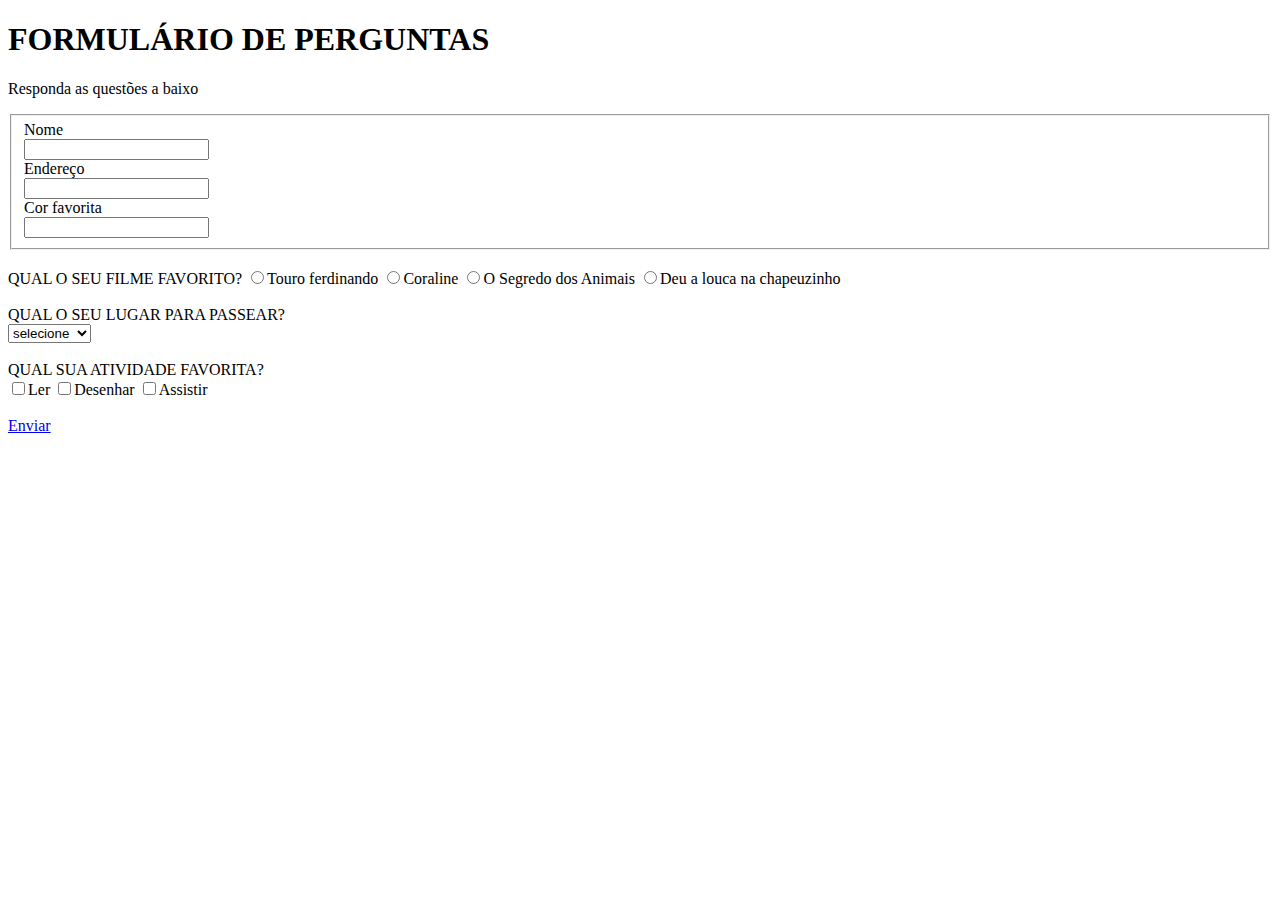
==== index.html @ 587acef4 "a a a a" ====
<!DOCTYPE html>
<html lang="pt-br">
<head>
  <meta charset="UTF-8">
  <meta name="viewport" content="FORMULÁRIO">
  <title>Formulário</title>
  <link rel="stylesheet" href="FORMULÁRIO.css" />

</head>
<body>
<h1>FORMULÁRIO DE PERGUNTAS</h1>
<p>Responda as questões a baixo</p>
<form action="">
<fieldset>
<label>
  Nome
</label>
<br>
<input type="text" name="nome"id="nome">
<br>
<label>Endereço</label>
<br>
<input type="text"name="idade"id="idade">
<br>
<label>Cor favorita</label>
<br>
<input type="text"name="cor favorita"id="cor favorita">
</fieldset>
<br>
<label>QUAL O SEU FILME FAVORITO?</label>
<input type="radio"name="FILME1"id="FILME1">Touro ferdinando
<input type="radio" name="FILME2" id="FILME2">Coraline
<input type="radio"name="FILME3"id="FILME3">O Segredo dos Animais
<input type="radio"name="FILME4"id="FILME4">Deu a louca na chapeuzinho
<br>
<br>
<label>QUAL O SEU LUGAR PARA PASSEAR?</label>
<br>
<select name="LUGAR" id="LUGAR">
<option selected disabled value="selecione">selecione</option>
<option value="CINEMA">Cinema</option>
<option value="SORVETERIA">Sorveteria</option>
<option value="LIVRARIA">Livraria</option>
</select>
<br>
<br>
<label>QUAL SUA ATIVIDADE FAVORITA?</label>
<br>
<input type="checkbox"name="LER"id="LER">Ler
<input type="checkbox"name="DESENHAR"id="DESENHAR">Desenhar
<input type="checkbox"name="ASSISTIR"id="ASSISTIR">Assistir
<br>
<br>
<a href="https://classroom.google.com/u/0/c/NjI4MjUwNzg1NTA5">Enviar</a>
</form>
</body>
</html>
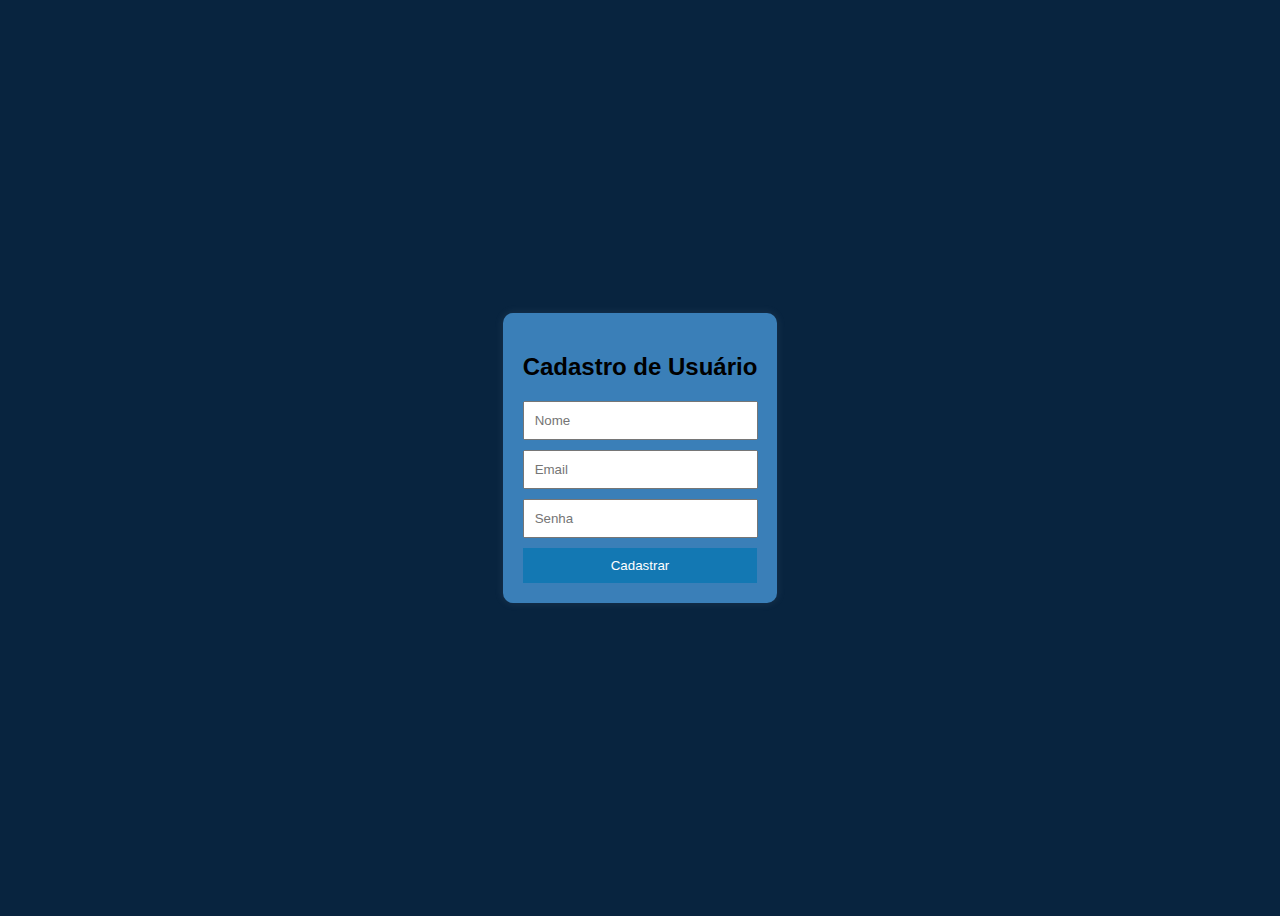
==== commit 2b32c6bf: "att do trabaio" ====
--- a/index.html
+++ b/index.html
@@ -1,57 +1,21 @@
 <!DOCTYPE html>
 <html lang="pt-br">
 <head>
-  <meta charset="UTF-8">
-  <meta name="viewport" content="FORMULÁRIO">
-  <title>Formulário</title>
-  <link rel="stylesheet" href="FORMULÁRIO.css" />
-
-</head>
+    <meta charset="UTF-8">
+    <meta name="viewport" content="width=device-width, initial-scale=1.0">
+    <title>Cadastro de usuário</title>
+    <link rel="stylesheet" href="style.css">
+    <link rel="stylesheet" href="script.js">
 <body>
-<h1>FORMULÁRIO DE PERGUNTAS</h1>
-<p>Responda as questões a baixo</p>
-<form action="">
-<fieldset>
-<label>
-  Nome
-</label>
-<br>
-<input type="text" name="nome"id="nome">
-<br>
-<label>Endereço</label>
-<br>
-<input type="text"name="idade"id="idade">
-<br>
-<label>Cor favorita</label>
-<br>
-<input type="text"name="cor favorita"id="cor favorita">
-</fieldset>
-<br>
-<label>QUAL O SEU FILME FAVORITO?</label>
-<input type="radio"name="FILME1"id="FILME1">Touro ferdinando
-<input type="radio" name="FILME2" id="FILME2">Coraline
-<input type="radio"name="FILME3"id="FILME3">O Segredo dos Animais
-<input type="radio"name="FILME4"id="FILME4">Deu a louca na chapeuzinho
-<br>
-<br>
-<label>QUAL O SEU LUGAR PARA PASSEAR?</label>
-<br>
-<select name="LUGAR" id="LUGAR">
-<option selected disabled value="selecione">selecione</option>
-<option value="CINEMA">Cinema</option>
-<option value="SORVETERIA">Sorveteria</option>
-<option value="LIVRARIA">Livraria</option>
-</select>
-<br>
-<br>
-<label>QUAL SUA ATIVIDADE FAVORITA?</label>
-<br>
-<input type="checkbox"name="LER"id="LER">Ler
-<input type="checkbox"name="DESENHAR"id="DESENHAR">Desenhar
-<input type="checkbox"name="ASSISTIR"id="ASSISTIR">Assistir
-<br>
-<br>
-<a href="https://classroom.google.com/u/0/c/NjI4MjUwNzg1NTA5">Enviar</a>
-</form>
+    <div class="container">
+        <h2>Cadastro de Usuário</h2>
+        <form id="form">
+            <input type="text" id="nome" placeholder="Nome" required>
+            <input type="email" id="email" placeholder="Email" required>
+            <input type="password" id="senha" placeholder="Senha" required>
+            <button type="submit">Cadastrar</button>
+        </form>
+    </div>
+    </head>
 </body>
-</html>+</html>
--- a/style.css
+++ b/style.css
@@ -0,0 +1,31 @@
+body {
+    font-family: Arial, sans-serif;
+    display: flex;
+    justify-content: center;
+    align-items: center;
+    height: 100vh;
+    background-color: #08243f;
+}
+.container {
+    background: rgb(58, 127, 184);
+    padding: 20px;
+    border-radius: 10px;
+    box-shadow: 0 0 10px rgba(202, 210, 222, 0.1);
+}
+input {
+    display: block;
+    width: 90%;
+    margin: 10px 0;
+    padding: 10px;
+}
+button {
+    width: 100%;
+    padding: 10px;
+    background-color: #1378b3;
+    color: rgb(255, 255, 255);
+    border: none;
+    cursor: pointer;
+}
+button:hover {
+    background-color: #008bee;
+}